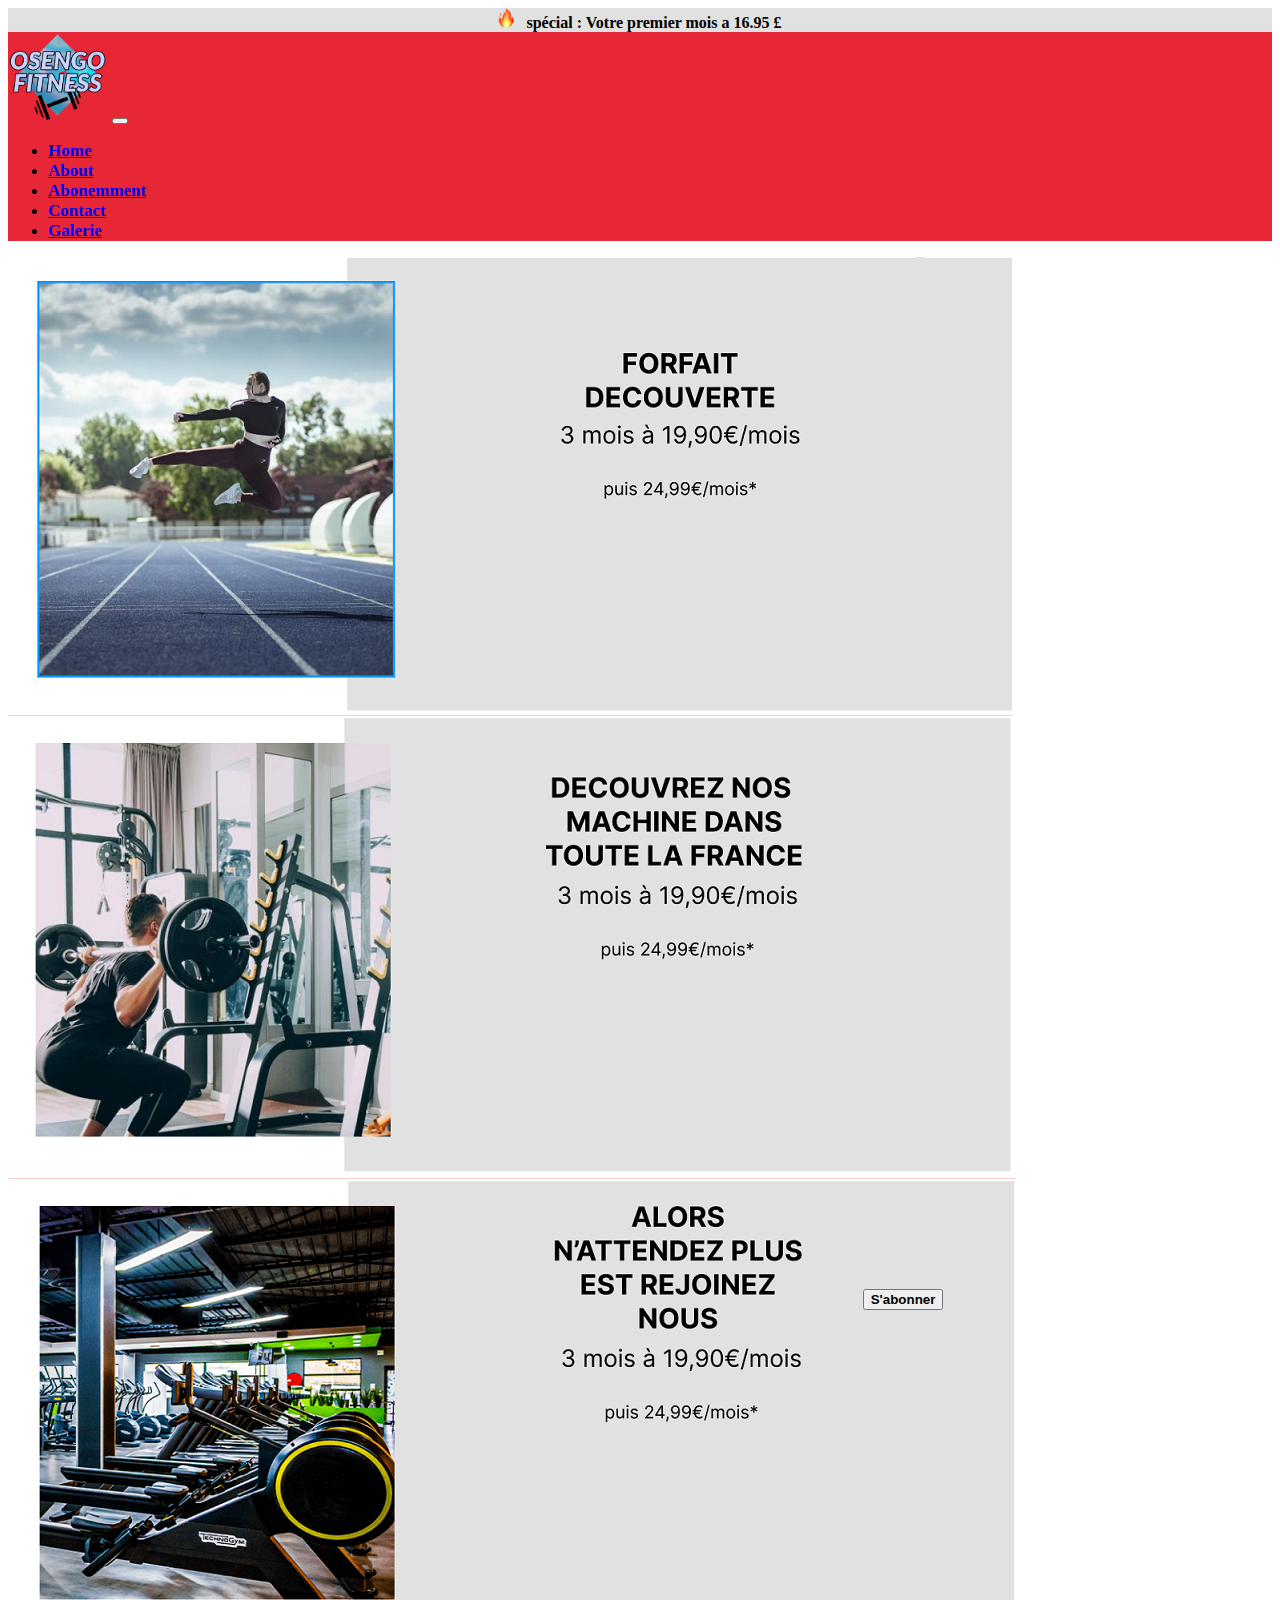
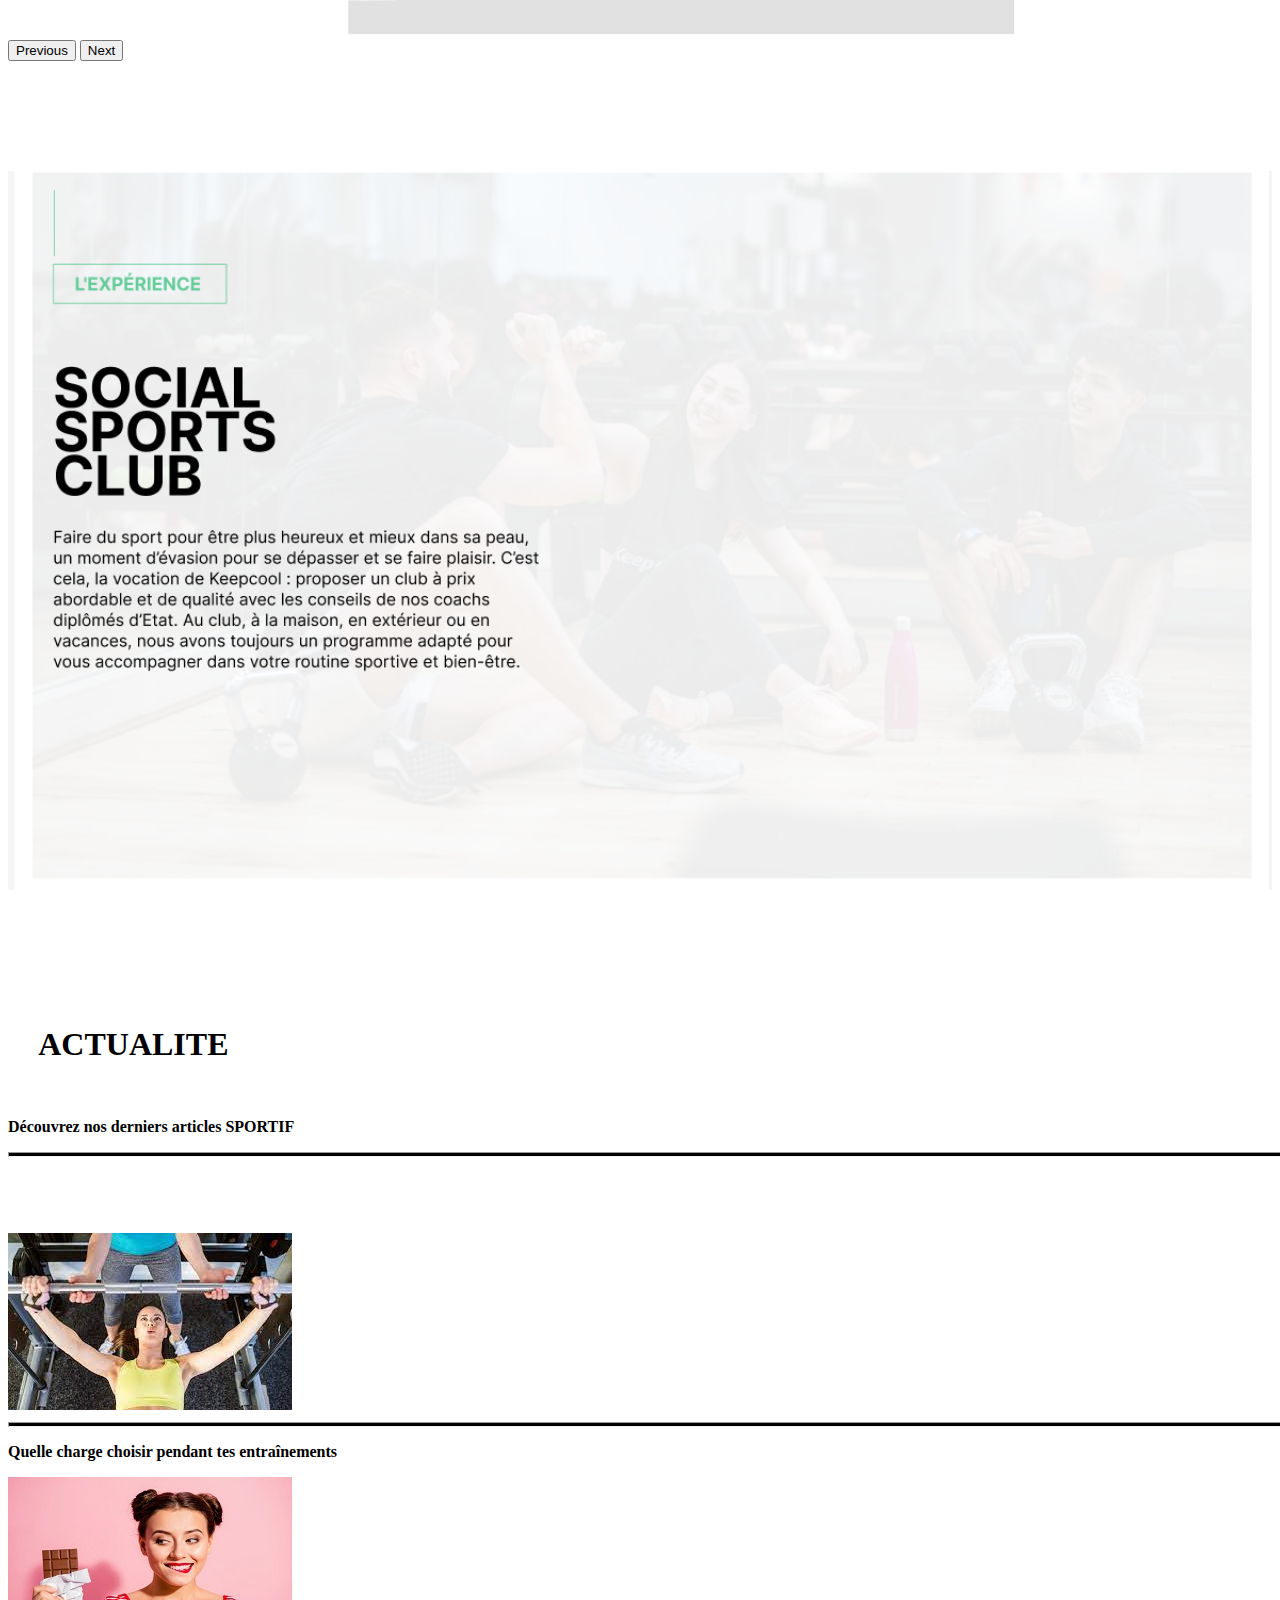
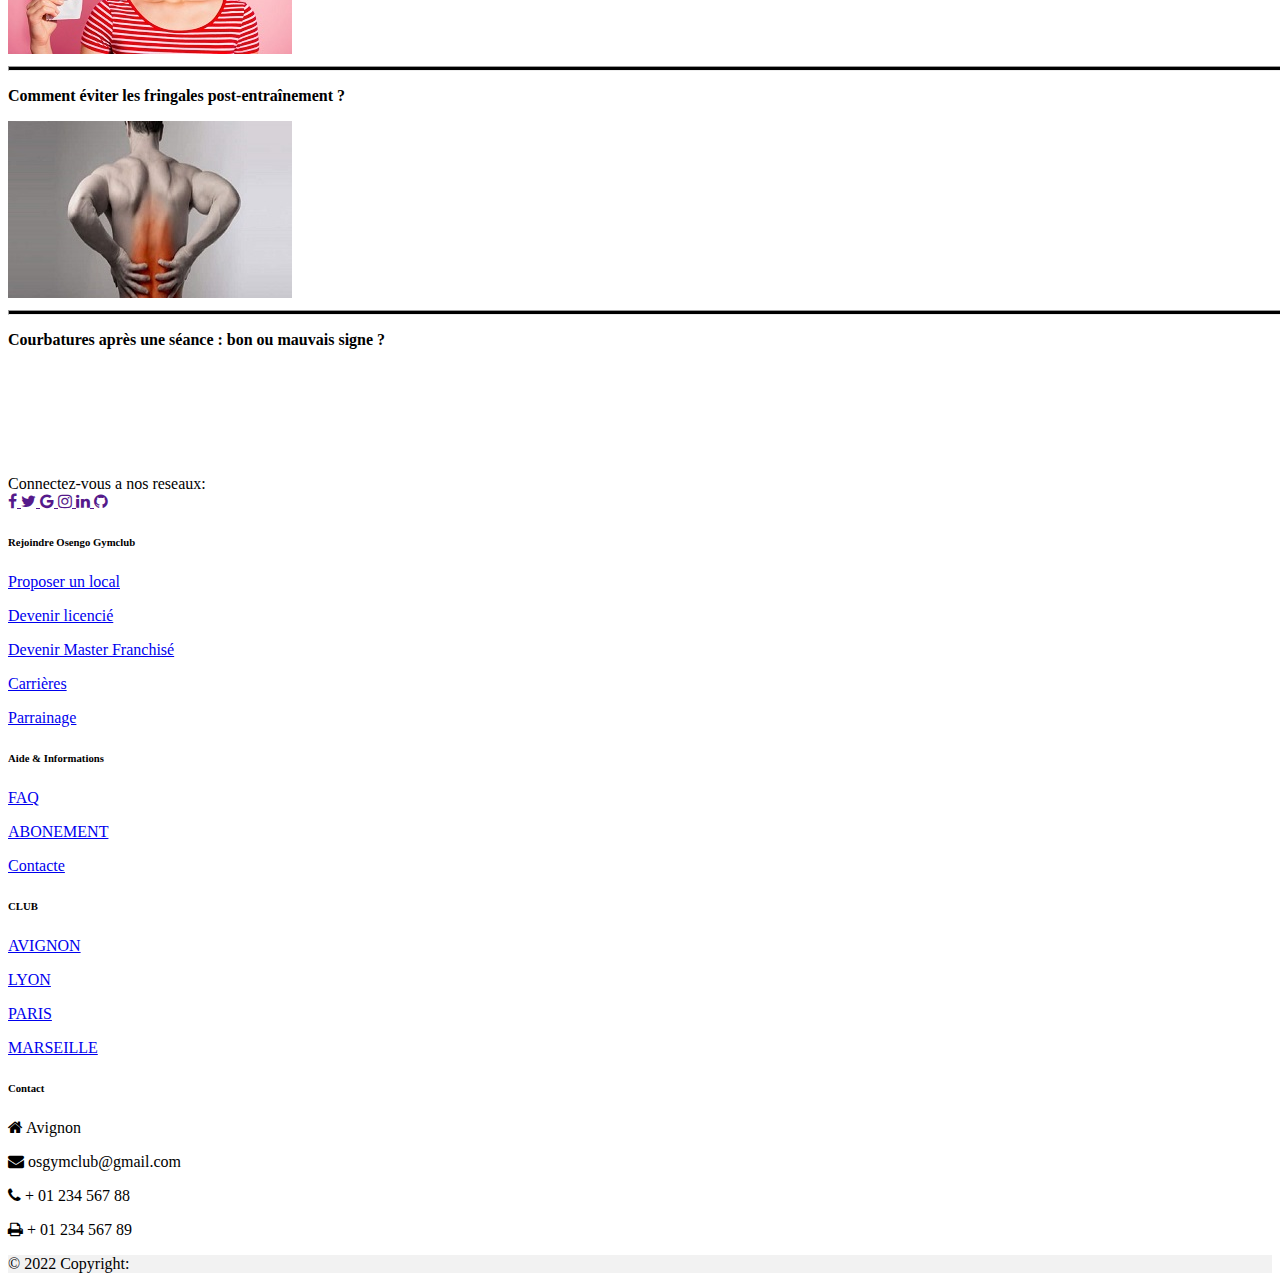
==== index.html @ eed96dd4 "site salle de sport 1er version." ====
<!DOCTYPE html>
<html lang="en">

<head>
  <meta charset="UTF-8">
  <meta http-equiv="X-UA-Compatible" content="IE=edge">
  <meta name="viewport" content="width=device-width, initial-scale=1.0">
  <link rel="stylesheet" href="style.css">
  <link href="https://cdn.jsdelivr.net/npm/bootstrap@5.2.2/dist/css/bootstrap.min.css" rel="stylesheet"
    integrity="sha384-Zenh87qX5JnK2Jl0vWa8Ck2rdkQ2Bzep5IDxbcnCeuOxjzrPF/et3URy9Bv1WTRi" crossorigin="anonymous">
  <link rel="stylesheet" href="https://cdnjs.cloudflare.com/ajax/libs/font-awesome/4.7.0/css/font-awesome.min.css">
  <title>Document</title>
</head>

<body>
  <header>
    <div style="background-color:#E1E1E1;">
      <div style="text-align:center;"><img src="assets\emoji-flamme.png.png" alt="">
        &nbsp; <strong>spécial : Votre premier mois a 16.95 £</strong>
      </div>

      <nav class="navbar navbar-expand-lg" style="background-color:#E72735 ;">
        <div class="container-fluid">
          <img src="assets\logo.png" alt="" style="width: 100px; " class="navbar-brand">
          <button class="navbar-toggler" type="button" data-bs-toggle="collapse" data-bs-target="#navbarNav"
            aria-controls="navbarNav" aria-expanded="false" aria-label="Toggle navigation">
            <span class="navbar-toggler-icon"></span>
          </button>
          <div class="collapse navbar-collapse" id="navbarNav">
            <ul class="navbar-nav">
              <li class="nav-item">
                <a class="nav-link active" aria-current="page" href="#"><strong class="font-nav">Home</strong></a>
              </li>
              <li class="nav-item">
                <a class="nav-link" href="#"><strong class="font-nav">About</strong></a>
              </li>
              <li class="nav-item">
                <a class="nav-link" href="#"><strong class="font-nav">Abonemment</strong></a>
              </li>
              <li class="nav-item">
                <a class="nav-link" href="#"><strong class="font-nav">Contact</strong></a>
              </li>
              <li class="nav-item">
                <a class="nav-link" href="#"><strong class="font-nav">Galerie</strong></a>
              </li>
            </ul>
          </div>
        </div>
      </nav>
  </header>
  <div class="row" style="width: 100%;">
    <div class="col-lg-2">
    </div>
    <div class="col-lg-8 col-sm-12" style="position : relative ;">
      <div id="carouselExampleFade" class="carousel slide carousel-fade" data-bs-ride="carousel">
        <div class="carousel-inner">
          <div class="carousel-item active">
            <img src="assets\Capture d’écran (38).png" class="d-block w-100" alt="...">
          </div>
          <div class="carousel-item">
            <img src="assets\Capture d’écran (39).png" class="d-block w-100" alt="...">
          </div>
          <div class="carousel-item">
            <img src="assets\Capture d’écran (40).png" class="d-block w-100" alt="...">
          </div>
        </div>
        <button class="carousel-control-prev" type="button" data-bs-target="#carouselExampleFade" data-bs-slide="prev">
          <span class="carousel-control-prev-icon" aria-hidden="true"></span>
          <span class="visually-hidden">Previous</span>
        </button>
        <button class="carousel-control-next" type="button" data-bs-target="#carouselExampleFade" data-bs-slide="next">
          <span class="carousel-control-next-icon" aria-hidden="true"></span>
          <span class="visually-hidden">Next</span>
        </button>
        <button class="btn_slider"><strong>S'abonner</strong></button>
      </div>
    </div>
  </div>
  <div class="esp"></div>
  <img src="assets\Capture d’écran (42).png" alt="" id="imgsport">
  <div class="esp"></div>
  <div class="row" style="width:100.8%;">
    <div class="col-lg-5">
    </div>
    <div class="col-lg-3 col-sm-2">
      <h1><strong>&nbsp; &#160 ACTUALITE</strong></h1>
      <br>
      <p><strong>Découvrez nos derniers articles SPORTIF
          <hr>
        </strong></p>
    </div>
    <div class="col-lg-4">
    </div>
    <div class="espsm"></div>
    <div class="col-lg-2"></div>
    <div class="col-sm-2">
      <img src="assets\téléchargement.jfif" alt="">
      <hr>
      <p><strong>Quelle charge choisir pendant tes entraînements</strong></p>
    </div>
    <div class="col-lg-1"></div>
    <div class="col-sm-2">
      <img src="assets\anti-fringale-top-10-astuces.jpg" alt="">
      <hr>
      <p><strong>Comment éviter les fringales post-entraînement ?</strong></p>
    </div>
    <div class="col-lg-1"></div>
    <div class="col-sm-2"><img src="assets\courbature-lyon-coaching.jpg" alt="">
      <hr>
      <p><strong>Courbatures après une séance : bon ou mauvais signe ?</strong></p>
    </div>
    <div class="col-lg-2"></div>
  </div>
<div class="esp"></div>
<footer class="text-center text-lg-start bg-light text-muted">
  <section class="d-flex justify-content-center justify-content-lg-between p-4 border-bottom">
    <!-- Left -->
    <div class="me-5 d-none d-lg-block">
      <span>Connectez-vous a nos reseaux:</span>
    </div>

    <div>
      <a href="" class="me-4 text-reset">
        <i class="fa fa-facebook-f"></i>
      </a>
      <a href="" class="me-4 text-reset">
        <i class="fa fa-twitter"></i>
      </a>
      <a href="" class="me-4 text-reset">
        <i class="fa fa-google"></i>
      </a>
      <a href="" class="me-4 text-reset">
        <i class="fa fa-instagram"></i>
      </a>
      <a href="" class="me-4 text-reset">
        <i class="fa fa-linkedin"></i>
      </a>
      <a href="" class="me-4 text-reset">
        <i class="fa fa-github"></i>
      </a>
    </div>
  </section>
  <section class="">
    <div class="container text-center text-md-start mt-5">
      <div class="row mt-3">
        <div class="col-md-2 col-lg-2 col-xl-2 mx-auto mb-4">
          <h6 class="text-uppercase fw-bold mb-4">
            Rejoindre Osengo Gymclub
          </h6>
          <p>
            <a href="#!" class="text-reset">Proposer un local</a>
          </p>
          <p>
            <a href="#!" class="text-reset">Devenir licencié</a>
          </p>
          <p>
            <a href="#!" class="text-reset">Devenir Master Franchisé</a>
          </p>
          <p>
            <a href="#!" class="text-reset">Carrières</a>
          </p>
          <p>
            <a href="#!" class="text-reset">Parrainage</a>
          </p>
        </div>
        <div class="col-md-2 col-lg-2 col-xl-2 mx-auto mb-4">
          <h6 class="text-uppercase fw-bold mb-4">
            Aide & Informations
          </h6>
          <p>
            <a href="#!" class="text-reset">FAQ</a>
          </p>
          <p>
            <a href="#!" class="text-reset">ABONEMENT</a>
          </p>
          <p>
            <a href="#!" class="text-reset">Contacte</a>
          </p>
        </div>
        <div class="col-md-3 col-lg-2 col-xl-2 mx-auto mb-4">
          <h6 class="text-uppercase fw-bold mb-4">
            CLUB
          </h6>
          <p>
            <a href="#!" class="text-reset">AVIGNON</a>
          </p>
          <p>
            <a href="#!" class="text-reset">LYON</a>
          </p>
          <p>
            <a href="#!" class="text-reset">PARIS</a>
          </p>
          <p>
            <a href="#!" class="text-reset">MARSEILLE</a>
          </p>
        </div>
        <div class="col-md-4 col-lg-3 col-xl-3 mx-auto mb-md-0 mb-4">

          <h6 class="text-uppercase fw-bold mb-4">Contact</h6>
          <p><i class="fa fa-home"></i> Avignon</p>
          <p>
            <i class="fa fa-envelope"></i>
            osgymclub@gmail.com
          </p>
          <p><i class="fa fa-phone"></i> + 01 234 567 88</p>
          <p><i class="fa fa-print"></i> + 01 234 567 89</p>
        </div>

      </div>

    </div>
  </section>
  <div class="text-center p-4" style="background-color: rgba(0, 0, 0, 0.05);">
    © 2022 Copyright:
  </div>
</footer>




  <script src="https://cdn.jsdelivr.net/npm/bootstrap@5.2.2/dist/js/bootstrap.bundle.min.js"
    integrity="sha384-OERcA2EqjJCMA+/3y+gxIOqMEjwtxJY7qPCqsdltbNJuaOe923+mo//f6V8Qbsw3"
    crossorigin="anonymous"></script>

</body>

</html>
---- style.css ----
.bandhead{
    background-color: #E1E1E1;
    height: 30px;
    width: 100%;
}
.btn_slider {
    position : absolute;
	bottom: 25%;
	right: 26%;
    z-index: 9999;
}
.textparala {
    position : absolute;
	bottom: 25%;
	right: 32%;
    z-index: 9999;
    background-color: rgba(255, 255, 255, .4);
    color: aliceblue;
    border-radius: 10%;
}
.font-nav{
    font-size: 17px;
}
.esp{
    height: 110px;
}
.espsm{
    height: 60px;
}
#imgsport {
    width: 100%;
    height: auto;
}
hr{
    height: 3px;
    background-color: black;
}
.parallax {
    background-image: url("https://cdn-europe1.lanmedia.fr/var/europe1/storage/images/europe1/sport/covid-19-a-cinq-jours-de-la-reouverture-les-salles-de-sport-dans-les-starting-blocks-4049598/57251990-1-fre-FR/Covid-19-a-cinq-jours-de-la-reouverture-les-salles-de-sport-dans-les-starting-blocks.jpg");
    min-height: 500px; 
    background-attachment: fixed;
    background-position: center;
    background-repeat: no-repeat;
    background-size: cover;
 }
 .about {
    font-size: xx-large;
 }
 .profile-card-2 {
    max-width: 300px;
    background-color: #FFF;
    box-shadow: 0px 0px 25px rgba(0, 0, 0, 0.1);
    background-position: center;
    overflow: hidden;
    position: relative;
    margin: 10px auto;
    cursor: pointer;
    border-radius: 10px;
}

.profile-card-2 img {
    transition: all linear 0.25s;
}

.profile-card-2 .profile-name {
    position: absolute;
    left: 30px;
    bottom: 90px;
    font-size: 30px;
    color: #FFF;
    text-shadow: 0px 0px 20px rgba(0, 0, 0, 0.5);
    font-weight: bold;
    transition: all linear 0.25s;
}

.profile-card-2 .profile-icons {
    position: absolute;
    bottom: 30px;
    right: 30px;
    color: #FFF;
    transition: all linear 0.25s;
}

.profile-card-2 .profile-username {
    position: absolute;
    bottom: 50px;
    left: 30px;
    color: #FFF;
    font-size: 13px;
    transition: all linear 0.25s;
}

.profile-card-2 .profile-icons .fa {
    margin: 5px;
}

.profile-card-2:hover img {
    filter: grayscale(100%);
}

.profile-card-2:hover .profile-name {
    bottom: 180px;
}

.profile-card-2:hover .profile-username {
    bottom: 60px;
}

.profile-card-2:hover .profile-icons {
    right: 40px;
}
.contact-form-wrapper {
    padding: 100px 0;
  }
  
  .contact-form textarea {
    resize: none;
  }
  
  .contact-form .form-input,
  .form-text-area {
    background-color: #f0f4f5;
    height: 50px;
    padding-left: 16px;
  }
  
  .contact-form .form-text-area {
    background-color: #f0f4f5;
    height: auto;
    padding-left: 16px;
  }
  
  .contact-form .form-control::placeholder {
    color: #aeb4b9;
    font-weight: 500;
    opacity: 1;
  }
  
  .contact-form .form-control:-ms-input-placeholder {
    color: #aeb4b9;
    font-weight: 500;
  }
  
  .contact-form .form-control::-ms-input-placeholder {
    color: #aeb4b9;
    font-weight: 500;
  }
  
  .contact-form .form-control:focus {
    border-color: #f33fb0;
    box-shadow: inset 0 1px 1px rgba(0, 0, 0, 0.07), 0 0 8px #f33fb0;
  }
  
  .contact-form .title {
    text-align: center;
    font-size: 24px;
    font-weight: 500;
  }
  
  .contact-form .description {
    color: #aeb4b9;
    font-size: 14px;
    text-align: center;
  }
  
  .contact-form .submit-button-wrapper {
    text-align: center;
  }
  
  .contact-form .submit-button-wrapper input {
    border: none;
    border-radius: 4px;
    background-color: #f23292;
    color: white;
    text-transform: uppercase;
    padding: 10px 60px;
    font-weight: 500;
    letter-spacing: 2px;
  }
  .form {
    margin-left: 70px;
    font-weight: bold;
    text-align: left;
    font-family: sans-serif, bold, Arial, Helvetica;
    font-size: 14px;
  }
  .buttons {
    display: flex;
    align-items: center;
    width: 100%;
  }
  div input {
    margin-right: 10px;
  }
  form {
    margin: 0 auto;
    width: 600px;
  }
  form input {
    padding: 10px;
  }
  form select {
    background-color: #ffffff;
    padding: 5px;
  }
  form textarea {
    padding: 10px;
    margin-bottom: 5px;
  }
  form label {
    display: block;
    width: 100%;
    margin-bottom: 5px;
  }
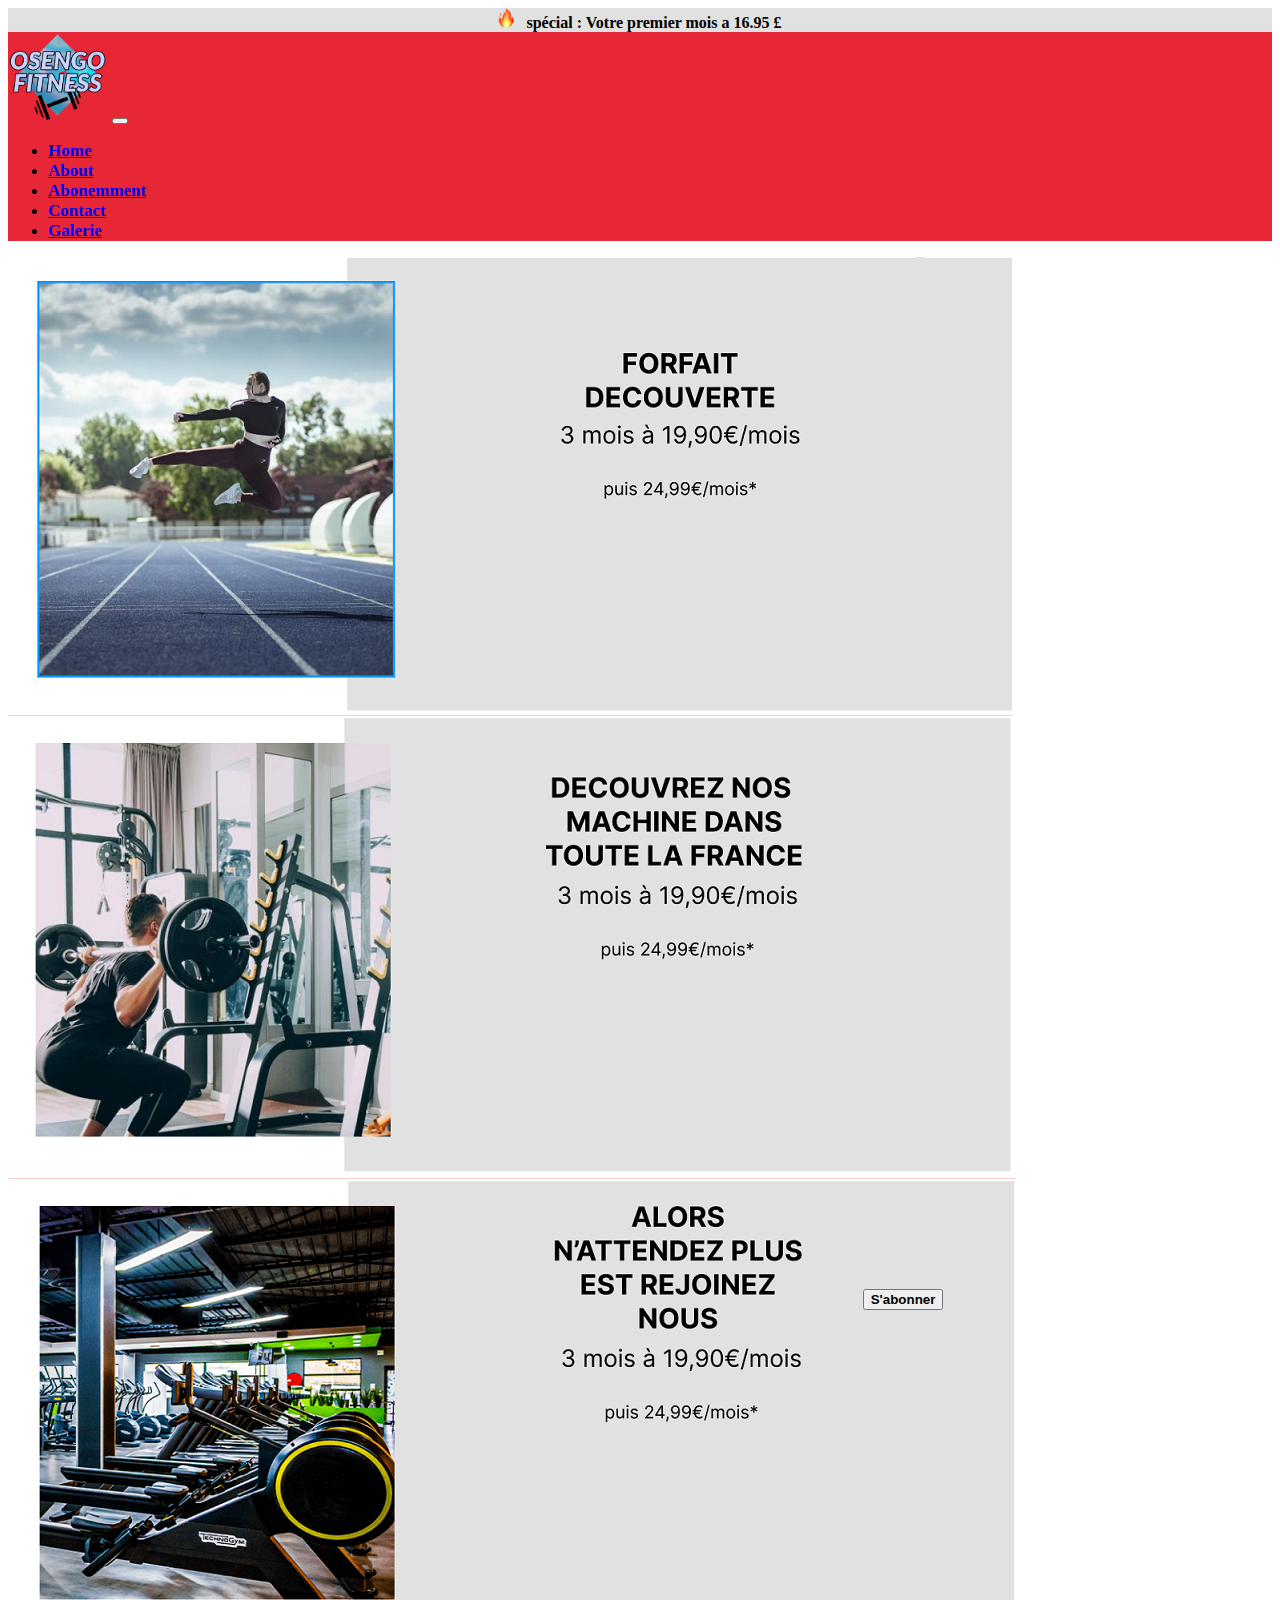
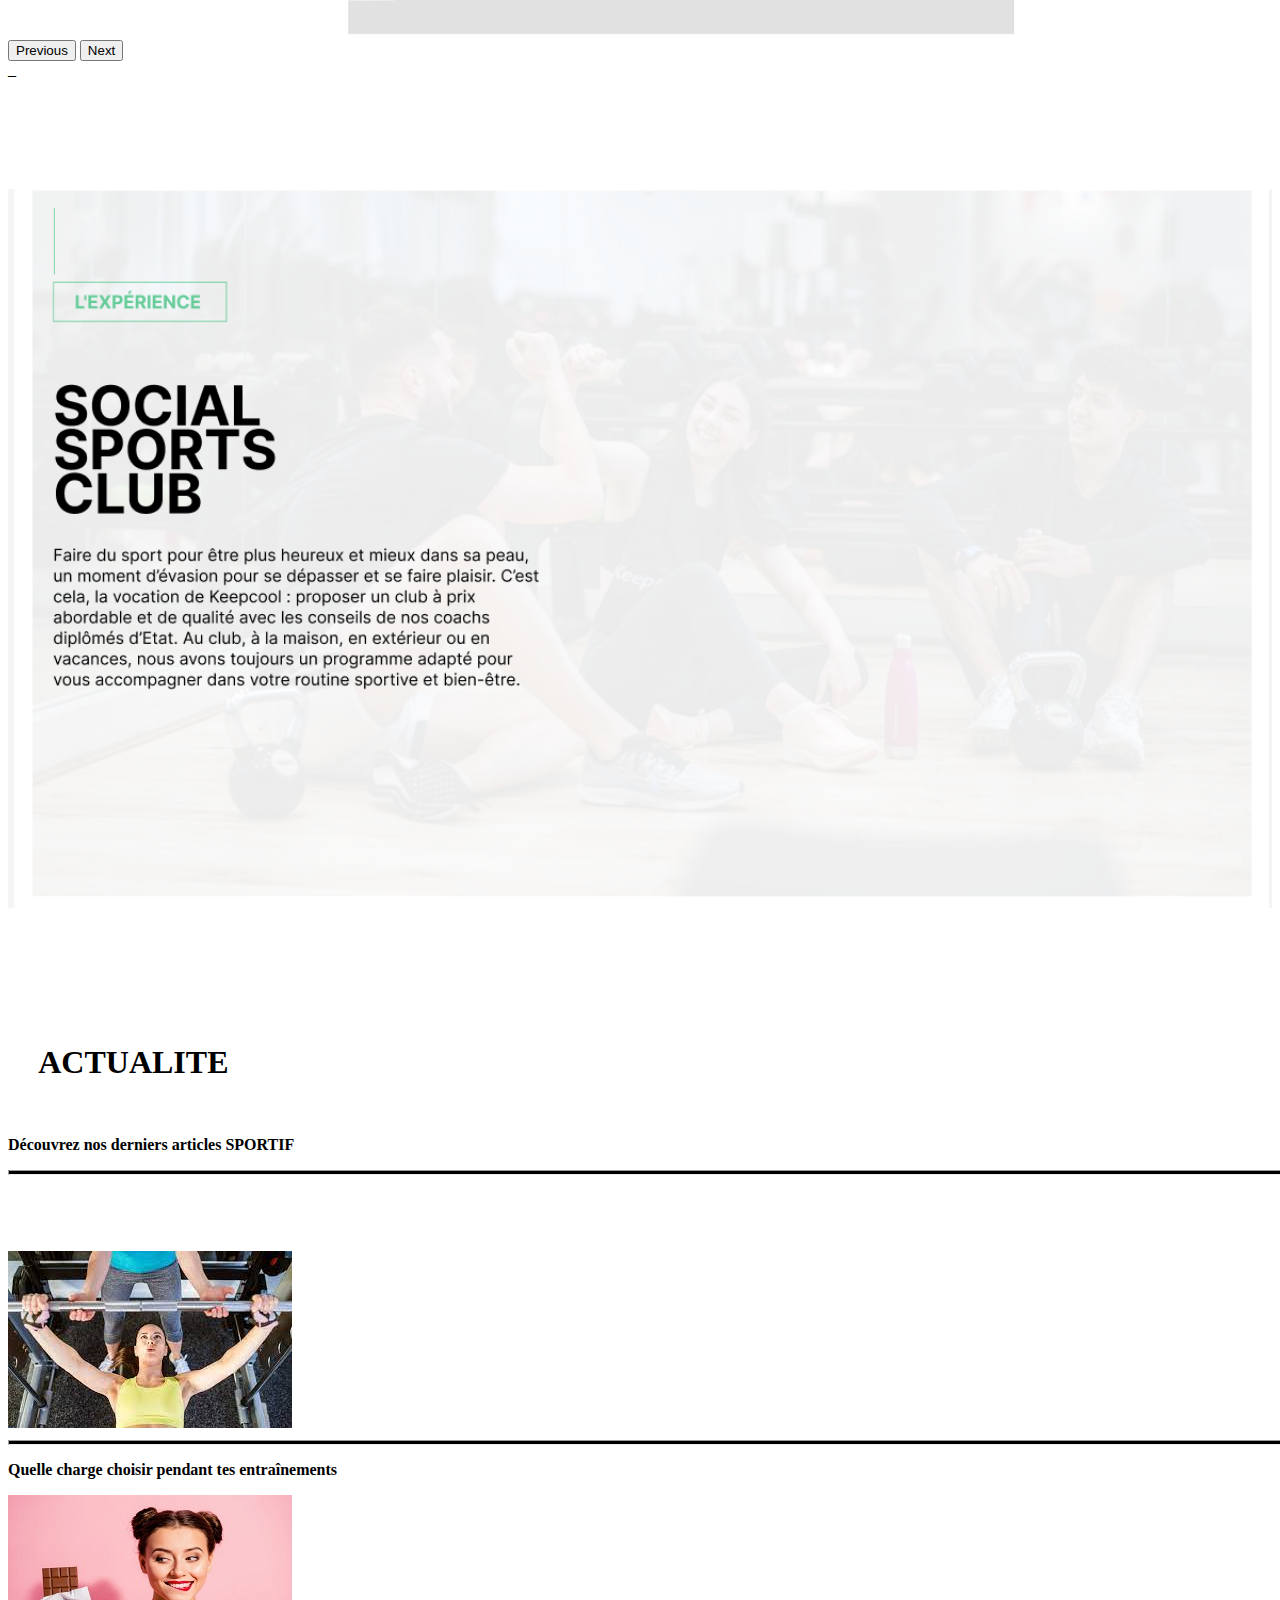
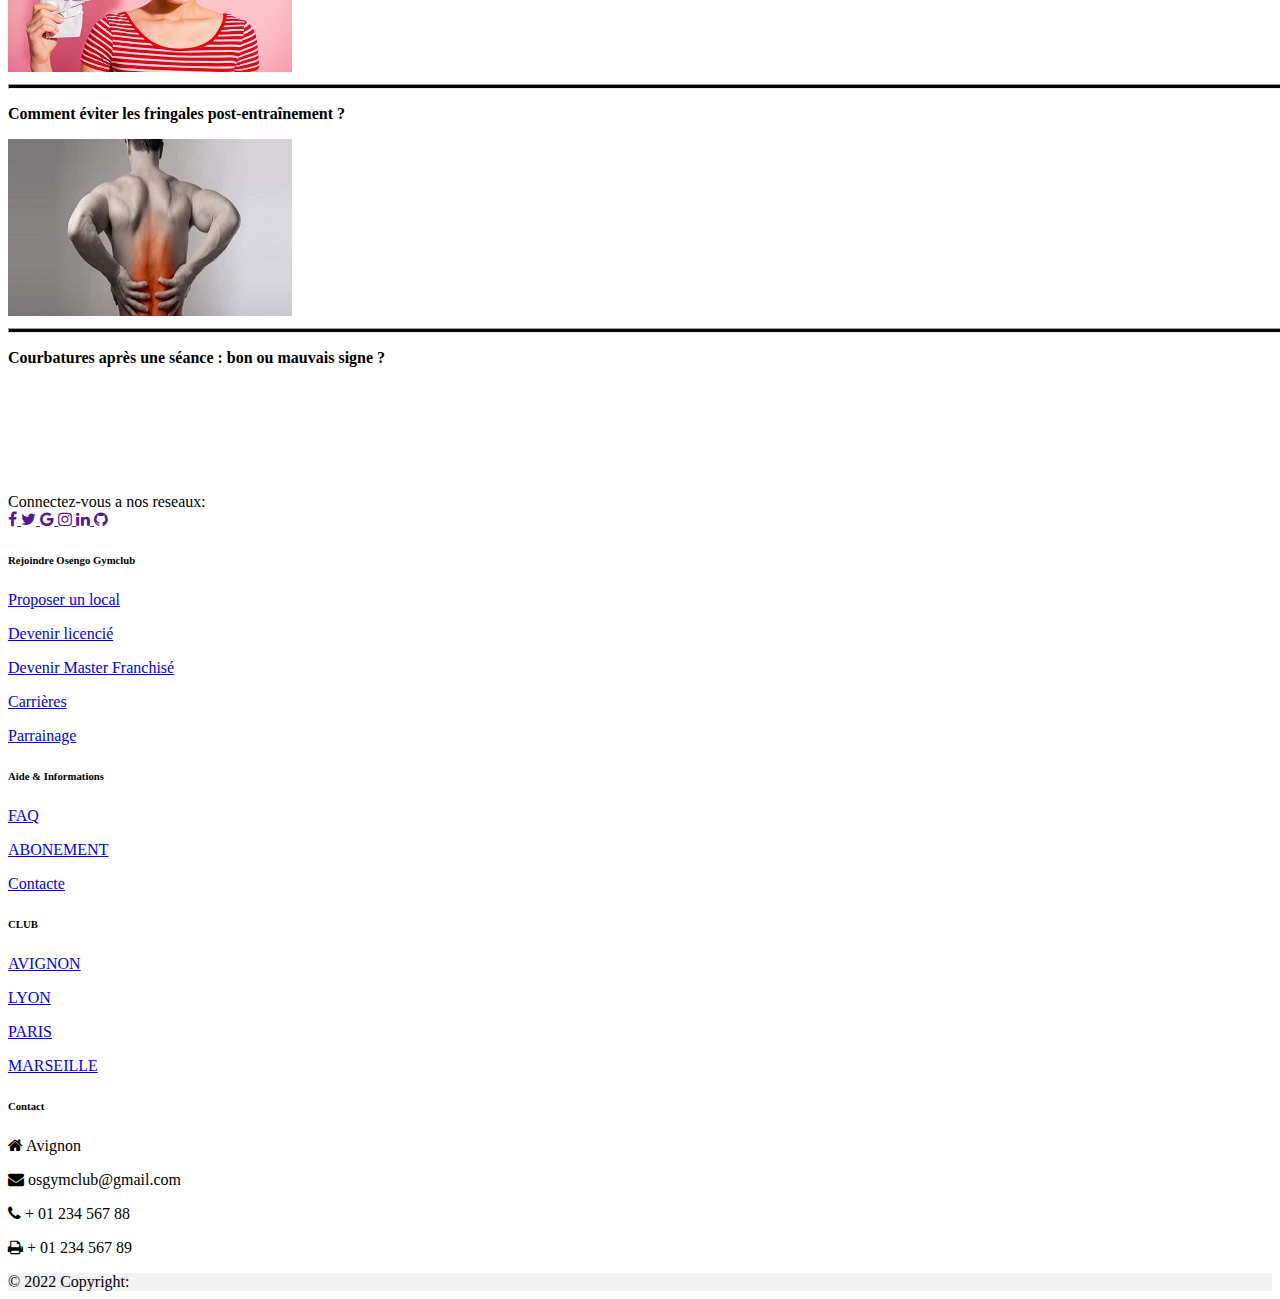
==== commit d6b71245: "Site salle de sport V.2" ====
--- a/index.html
+++ b/index.html
@@ -18,7 +18,6 @@
       <div style="text-align:center;"><img src="assets\emoji-flamme.png.png" alt="">
         &nbsp; <strong>spécial : Votre premier mois a 16.95 £</strong>
       </div>
-
       <nav class="navbar navbar-expand-lg" style="background-color:#E72735 ;">
         <div class="container-fluid">
           <img src="assets\logo.png" alt="" style="width: 100px; " class="navbar-brand">
@@ -29,19 +28,20 @@
           <div class="collapse navbar-collapse" id="navbarNav">
             <ul class="navbar-nav">
               <li class="nav-item">
-                <a class="nav-link active" aria-current="page" href="#"><strong class="font-nav">Home</strong></a>
-              </li>
-              <li class="nav-item">
-                <a class="nav-link" href="#"><strong class="font-nav">About</strong></a>
-              </li>
-              <li class="nav-item">
-                <a class="nav-link" href="#"><strong class="font-nav">Abonemment</strong></a>
-              </li>
-              <li class="nav-item">
-                <a class="nav-link" href="#"><strong class="font-nav">Contact</strong></a>
-              </li>
-              <li class="nav-item">
-                <a class="nav-link" href="#"><strong class="font-nav">Galerie</strong></a>
+                <a class="nav-link active" aria-current="page" href="index.html"><strong
+                    class="font-nav">Home</strong></a>
+              </li>
+              <li class="nav-item">
+                <a class="nav-link" href="about.html"><strong class="font-nav">About</strong></a>
+              </li>
+              <li class="nav-item">
+                <a class="nav-link" href="abonement.html"><strong class="font-nav">Abonemment</strong></a>
+              </li>
+              <li class="nav-item">
+                <a class="nav-link" href="contacte.html"><strong class="font-nav">Contact</strong></a>
+              </li>
+              <li class="nav-item">
+                <a class="nav-link" href="galerie.html"><strong class="font-nav">Galerie</strong></a>
               </li>
             </ul>
           </div>
@@ -72,9 +72,9 @@
           <span class="carousel-control-next-icon" aria-hidden="true"></span>
           <span class="visually-hidden">Next</span>
         </button>
-        <button class="btn_slider"><strong>S'abonner</strong></button>
-      </div>
-    </div>
+      <a href="abonement.html"><button class="btn_slider"><strong>S'abonner</strong></button></a>  
+      </div>
+    </div>_
   </div>
   <div class="esp"></div>
   <img src="assets\Capture d’écran (42).png" alt="" id="imgsport">
@@ -111,109 +111,109 @@
     </div>
     <div class="col-lg-2"></div>
   </div>
-<div class="esp"></div>
-<footer class="text-center text-lg-start bg-light text-muted">
-  <section class="d-flex justify-content-center justify-content-lg-between p-4 border-bottom">
-    <!-- Left -->
-    <div class="me-5 d-none d-lg-block">
-      <span>Connectez-vous a nos reseaux:</span>
-    </div>
-
-    <div>
-      <a href="" class="me-4 text-reset">
-        <i class="fa fa-facebook-f"></i>
-      </a>
-      <a href="" class="me-4 text-reset">
-        <i class="fa fa-twitter"></i>
-      </a>
-      <a href="" class="me-4 text-reset">
-        <i class="fa fa-google"></i>
-      </a>
-      <a href="" class="me-4 text-reset">
-        <i class="fa fa-instagram"></i>
-      </a>
-      <a href="" class="me-4 text-reset">
-        <i class="fa fa-linkedin"></i>
-      </a>
-      <a href="" class="me-4 text-reset">
-        <i class="fa fa-github"></i>
-      </a>
-    </div>
-  </section>
-  <section class="">
-    <div class="container text-center text-md-start mt-5">
-      <div class="row mt-3">
-        <div class="col-md-2 col-lg-2 col-xl-2 mx-auto mb-4">
-          <h6 class="text-uppercase fw-bold mb-4">
-            Rejoindre Osengo Gymclub
-          </h6>
-          <p>
-            <a href="#!" class="text-reset">Proposer un local</a>
-          </p>
-          <p>
-            <a href="#!" class="text-reset">Devenir licencié</a>
-          </p>
-          <p>
-            <a href="#!" class="text-reset">Devenir Master Franchisé</a>
-          </p>
-          <p>
-            <a href="#!" class="text-reset">Carrières</a>
-          </p>
-          <p>
-            <a href="#!" class="text-reset">Parrainage</a>
-          </p>
+  <div class="esp"></div>
+  <footer class="text-center text-lg-start bg-light text-muted">
+    <section class="d-flex justify-content-center justify-content-lg-between p-4 border-bottom">
+      <!-- Left -->
+      <div class="me-5 d-none d-lg-block">
+        <span>Connectez-vous a nos reseaux:</span>
+      </div>
+
+      <div>
+        <a href="" class="me-4 text-reset">
+          <i class="fa fa-facebook-f"></i>
+        </a>
+        <a href="" class="me-4 text-reset">
+          <i class="fa fa-twitter"></i>
+        </a>
+        <a href="" class="me-4 text-reset">
+          <i class="fa fa-google"></i>
+        </a>
+        <a href="" class="me-4 text-reset">
+          <i class="fa fa-instagram"></i>
+        </a>
+        <a href="" class="me-4 text-reset">
+          <i class="fa fa-linkedin"></i>
+        </a>
+        <a href="" class="me-4 text-reset">
+          <i class="fa fa-github"></i>
+        </a>
+      </div>
+    </section>
+    <section class="">
+      <div class="container text-center text-md-start mt-5">
+        <div class="row mt-3">
+          <div class="col-md-2 col-lg-2 col-xl-2 mx-auto mb-4">
+            <h6 class="text-uppercase fw-bold mb-4">
+              Rejoindre Osengo Gymclub
+            </h6>
+            <p>
+              <a href="#!" class="text-reset">Proposer un local</a>
+            </p>
+            <p>
+              <a href="#!" class="text-reset">Devenir licencié</a>
+            </p>
+            <p>
+              <a href="#!" class="text-reset">Devenir Master Franchisé</a>
+            </p>
+            <p>
+              <a href="#!" class="text-reset">Carrières</a>
+            </p>
+            <p>
+              <a href="#!" class="text-reset">Parrainage</a>
+            </p>
+          </div>
+          <div class="col-md-2 col-lg-2 col-xl-2 mx-auto mb-4">
+            <h6 class="text-uppercase fw-bold mb-4">
+              Aide & Informations
+            </h6>
+            <p>
+              <a href="#!" class="text-reset">FAQ</a>
+            </p>
+            <p>
+              <a href="#!" class="text-reset">ABONEMENT</a>
+            </p>
+            <p>
+              <a href="#!" class="text-reset">Contacte</a>
+            </p>
+          </div>
+          <div class="col-md-3 col-lg-2 col-xl-2 mx-auto mb-4">
+            <h6 class="text-uppercase fw-bold mb-4">
+              CLUB
+            </h6>
+            <p>
+              <a href="#!" class="text-reset">AVIGNON</a>
+            </p>
+            <p>
+              <a href="#!" class="text-reset">LYON</a>
+            </p>
+            <p>
+              <a href="#!" class="text-reset">PARIS</a>
+            </p>
+            <p>
+              <a href="#!" class="text-reset">MARSEILLE</a>
+            </p>
+          </div>
+          <div class="col-md-4 col-lg-3 col-xl-3 mx-auto mb-md-0 mb-4">
+
+            <h6 class="text-uppercase fw-bold mb-4">Contact</h6>
+            <p><i class="fa fa-home"></i> Avignon</p>
+            <p>
+              <i class="fa fa-envelope"></i>
+              osgymclub@gmail.com
+            </p>
+            <p><i class="fa fa-phone"></i> + 01 234 567 88</p>
+            <p><i class="fa fa-print"></i> + 01 234 567 89</p>
+          </div>
+
         </div>
-        <div class="col-md-2 col-lg-2 col-xl-2 mx-auto mb-4">
-          <h6 class="text-uppercase fw-bold mb-4">
-            Aide & Informations
-          </h6>
-          <p>
-            <a href="#!" class="text-reset">FAQ</a>
-          </p>
-          <p>
-            <a href="#!" class="text-reset">ABONEMENT</a>
-          </p>
-          <p>
-            <a href="#!" class="text-reset">Contacte</a>
-          </p>
-        </div>
-        <div class="col-md-3 col-lg-2 col-xl-2 mx-auto mb-4">
-          <h6 class="text-uppercase fw-bold mb-4">
-            CLUB
-          </h6>
-          <p>
-            <a href="#!" class="text-reset">AVIGNON</a>
-          </p>
-          <p>
-            <a href="#!" class="text-reset">LYON</a>
-          </p>
-          <p>
-            <a href="#!" class="text-reset">PARIS</a>
-          </p>
-          <p>
-            <a href="#!" class="text-reset">MARSEILLE</a>
-          </p>
-        </div>
-        <div class="col-md-4 col-lg-3 col-xl-3 mx-auto mb-md-0 mb-4">
-
-          <h6 class="text-uppercase fw-bold mb-4">Contact</h6>
-          <p><i class="fa fa-home"></i> Avignon</p>
-          <p>
-            <i class="fa fa-envelope"></i>
-            osgymclub@gmail.com
-          </p>
-          <p><i class="fa fa-phone"></i> + 01 234 567 88</p>
-          <p><i class="fa fa-print"></i> + 01 234 567 89</p>
-        </div>
-
-      </div>
-
-    </div>
-  </section>
-  <div class="text-center p-4" style="background-color: rgba(0, 0, 0, 0.05);">
-    © 2022 Copyright:
-  </div>
-</footer>
+
+      </div>
+    </section>
+    <div class="text-center p-4" style="background-color: rgba(0, 0, 0, 0.05);">
+      © 2022 Copyright:
+    </div>
+  </footer>
 
 
 
--- a/style.css
+++ b/style.css
@@ -177,38 +177,4 @@
     font-weight: 500;
     letter-spacing: 2px;
   }
-  .form {
-    margin-left: 70px;
-    font-weight: bold;
-    text-align: left;
-    font-family: sans-serif, bold, Arial, Helvetica;
-    font-size: 14px;
-  }
-  .buttons {
-    display: flex;
-    align-items: center;
-    width: 100%;
-  }
-  div input {
-    margin-right: 10px;
-  }
-  form {
-    margin: 0 auto;
-    width: 600px;
-  }
-  form input {
-    padding: 10px;
-  }
-  form select {
-    background-color: #ffffff;
-    padding: 5px;
-  }
-  form textarea {
-    padding: 10px;
-    margin-bottom: 5px;
-  }
-  form label {
-    display: block;
-    width: 100%;
-    margin-bottom: 5px;
-  }
+  
